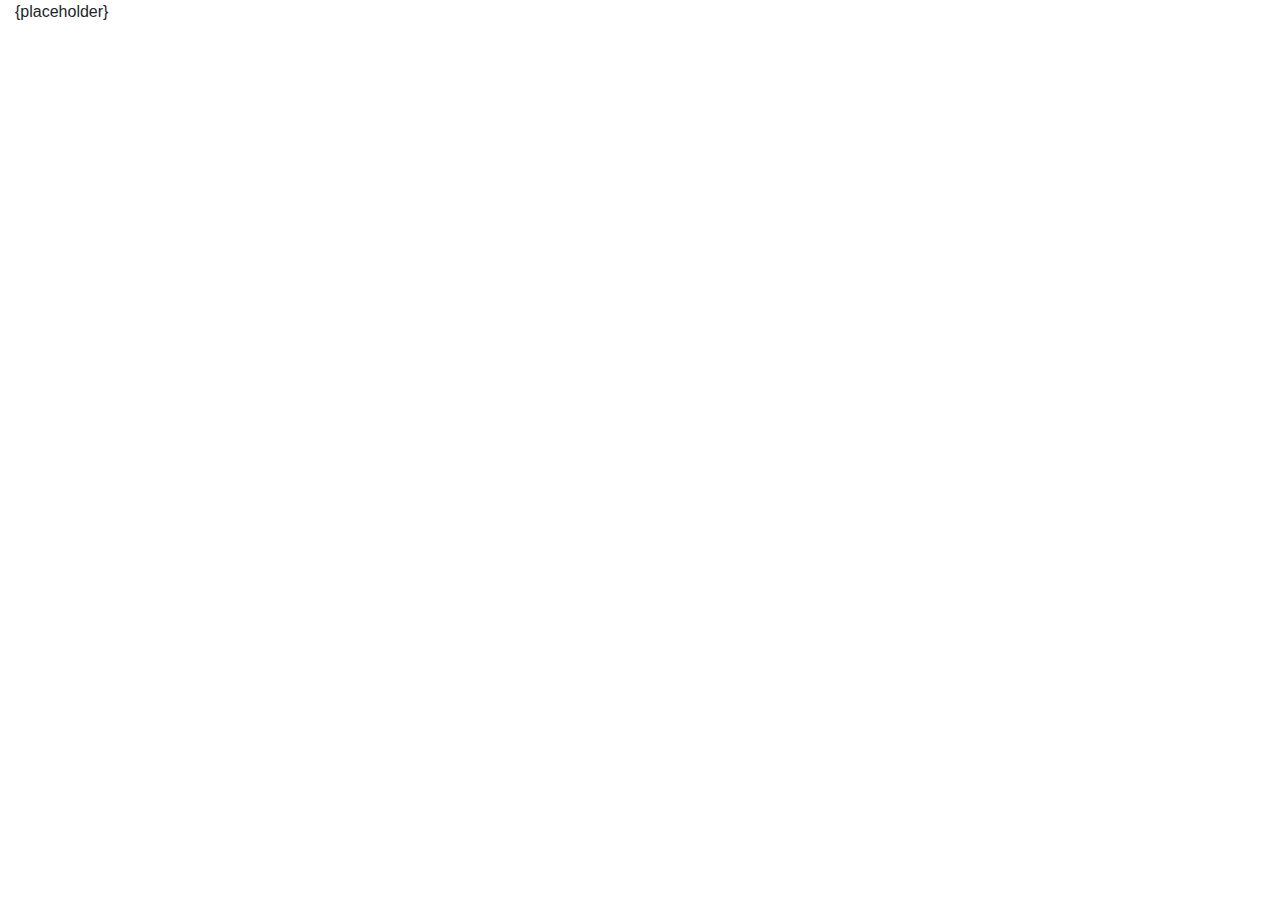
==== APHTTPMonitor/Assets/index.html @ 5adafdb7 "Implemented webserver and basic result's webpage" ====
<html>

<head>
    <title>APHTTPMonitor</title>
    <link rel="stylesheet" href="https://stackpath.bootstrapcdn.com/bootstrap/4.3.1/css/bootstrap.min.css"
        integrity="sha384-ggOyR0iXCbMQv3Xipma34MD+dH/1fQ784/j6cY/iJTQUOhcWr7x9JvoRxT2MZw1T" crossorigin="anonymous">
    <meta http-equiv="refresh" content="5" />
</head>

<body>
    <div class="container-fluid">
        <row>
        <ul class="list-group">
            {placeholder}
        </ul>
        </row>
    </div>
</body>

</html>
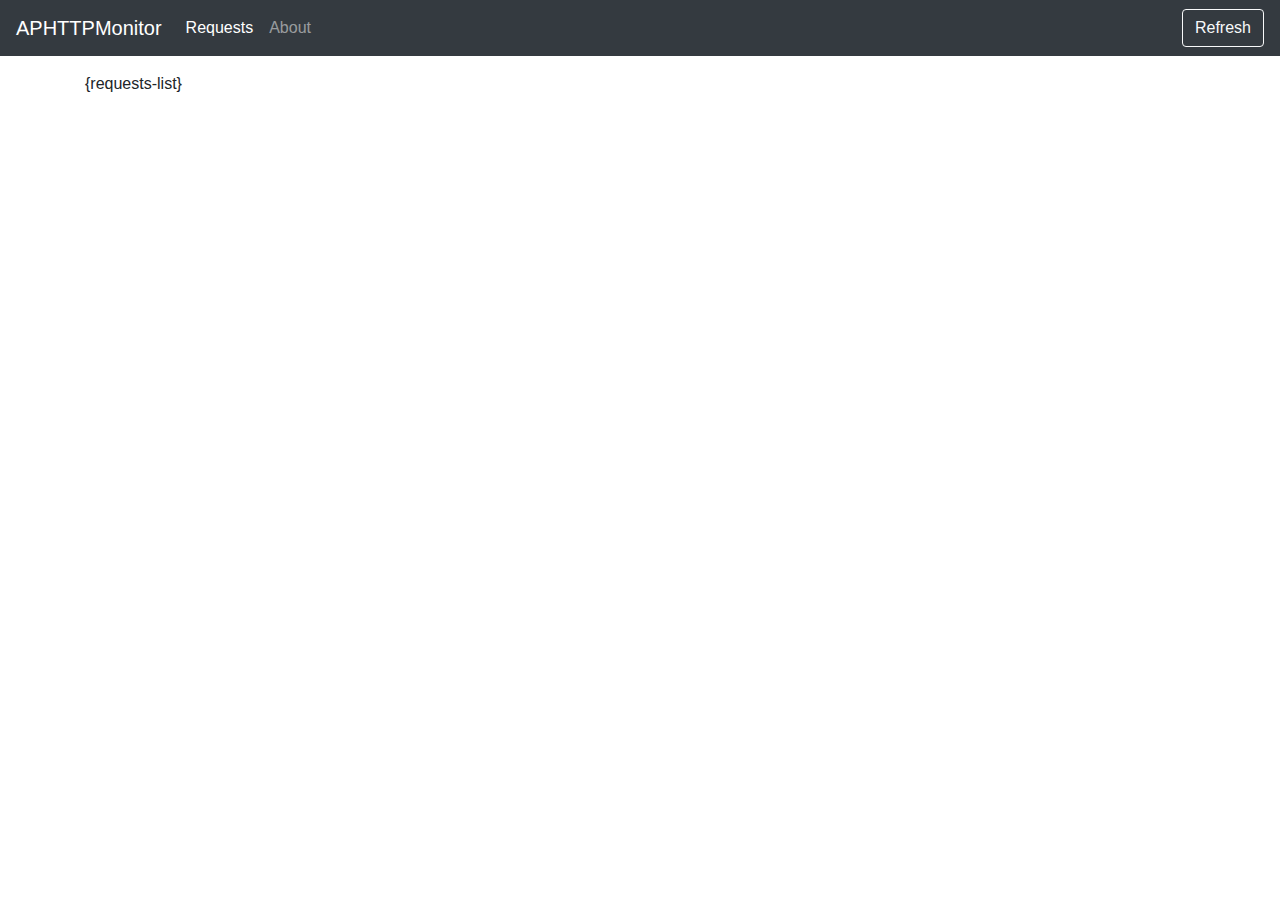
==== commit 6c77ad45: "Improved html UI; Better html content's substitutions handling;" ====
--- a/APHTTPMonitor/Assets/index.html
+++ b/APHTTPMonitor/Assets/index.html
@@ -2,19 +2,49 @@
 
 <head>
     <title>APHTTPMonitor</title>
-    <link rel="stylesheet" href="https://stackpath.bootstrapcdn.com/bootstrap/4.3.1/css/bootstrap.min.css"
+    <link rel="stylesheet" href="https://cdn.jsdelivr.net/npm/bootstrap@4.3.1/dist/css/bootstrap.min.css"
         integrity="sha384-ggOyR0iXCbMQv3Xipma34MD+dH/1fQ784/j6cY/iJTQUOhcWr7x9JvoRxT2MZw1T" crossorigin="anonymous">
-    <meta http-equiv="refresh" content="5" />
+    <link href="https://cdn.jsdelivr.net/npm/bootstrap-icons/font/bootstrap-icons.css" rel="stylesheet">
+        <style>
+            .text-truncate-multiline {
+                display: -webkit-box;
+                -webkit-box-orient: vertical;
+                -webkit-line-clamp: 3;
+                overflow: hidden;
+                text-overflow: ellipsis;
+            }
+        </style>
+    <!-- <meta http-equiv="refresh" content="60" /> -->
 </head>
 
 <body>
-    <div class="container-fluid">
-        <row>
-        <ul class="list-group">
-            {placeholder}
+
+    <nav class="navbar navbar-dark bg-dark navbar-expand-lg mb-3">
+        <span class="navbar-brand mb-0 h1">APHTTPMonitor</span>
+        <ul class="navbar-nav mr-auto">
+            <li class="nav-item active">
+                <a class="nav-link" href="#">Requests</a>
+            </li>
+            <li class="nav-item">
+                <a class="nav-link" href="#">About</a>
+            </li>
         </ul>
-        </row>
+        <button class="btn btn-outline-light my-2 my-sm-0" onclick="location.reload()">Refresh</button>
+    </nav>
+    <div class="container">
+        <div class="list-group">
+            {requests-list}
+        </div>
     </div>
+    <script src="https://code.jquery.com/jquery-3.3.1.slim.min.js"
+        integrity="sha384-q8i/X+965DzO0rT7abK41JStQIAqVgRVzpbzo5smXKp4YfRvH+8abtTE1Pi6jizo"
+        crossorigin="anonymous"></script>
+    <script src="https://cdn.jsdelivr.net/npm/popper.js@1.14.7/dist/umd/popper.min.js"
+        integrity="sha384-UO2eT0CpHqdSJQ6hJty5KVphtPhzWj9WO1clHTMGa3JDZwrnQq4sF86dIHNDz0W1"
+        crossorigin="anonymous"></script>
+    <script src="https://cdn.jsdelivr.net/npm/bootstrap@4.3.1/dist/js/bootstrap.min.js"
+        integrity="sha384-JjSmVgyd0p3pXB1rRibZUAYoIIy6OrQ6VrjIEaFf/nJGzIxFDsf4x0xIM+B07jRM"
+        crossorigin="anonymous"></script>
 </body>
 
 </html>
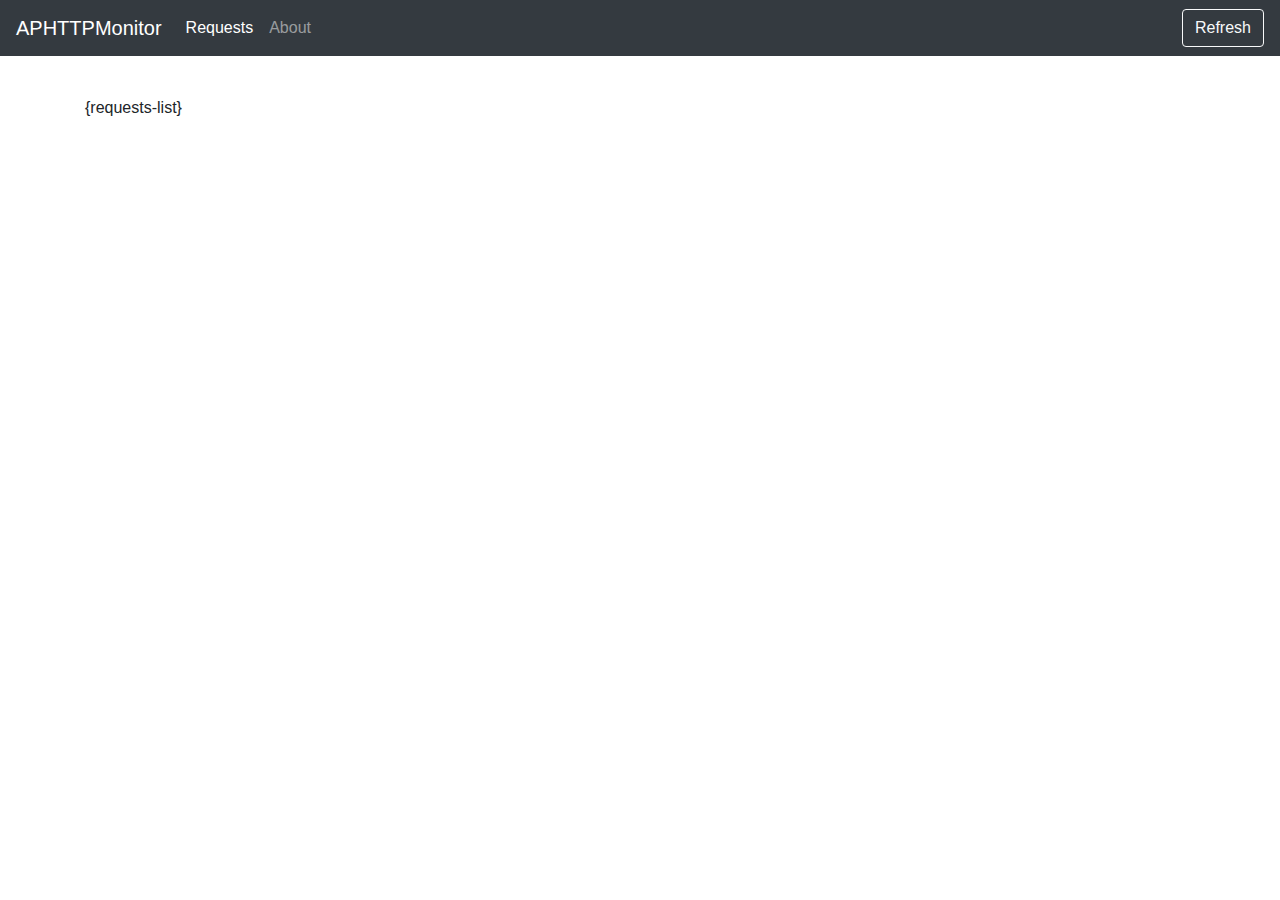
==== commit 178d5f1c: "UI of html part improved" ====
--- a/APHTTPMonitor/Assets/index.html
+++ b/APHTTPMonitor/Assets/index.html
@@ -13,13 +13,17 @@
                 overflow: hidden;
                 text-overflow: ellipsis;
             }
+            
+            .mt-6 {
+                margin-top: 6rem;
+            }
         </style>
     <!-- <meta http-equiv="refresh" content="60" /> -->
 </head>
 
 <body>
 
-    <nav class="navbar navbar-dark bg-dark navbar-expand-lg mb-3">
+    <nav class="navbar navbar-dark bg-dark navbar-expand-lg fixed-top">
         <span class="navbar-brand mb-0 h1">APHTTPMonitor</span>
         <ul class="navbar-nav mr-auto">
             <li class="nav-item active">
@@ -31,7 +35,7 @@
         </ul>
         <button class="btn btn-outline-light my-2 my-sm-0" onclick="location.reload()">Refresh</button>
     </nav>
-    <div class="container">
+    <div class="container mt-6 mb-3">
         <div class="list-group">
             {requests-list}
         </div>
